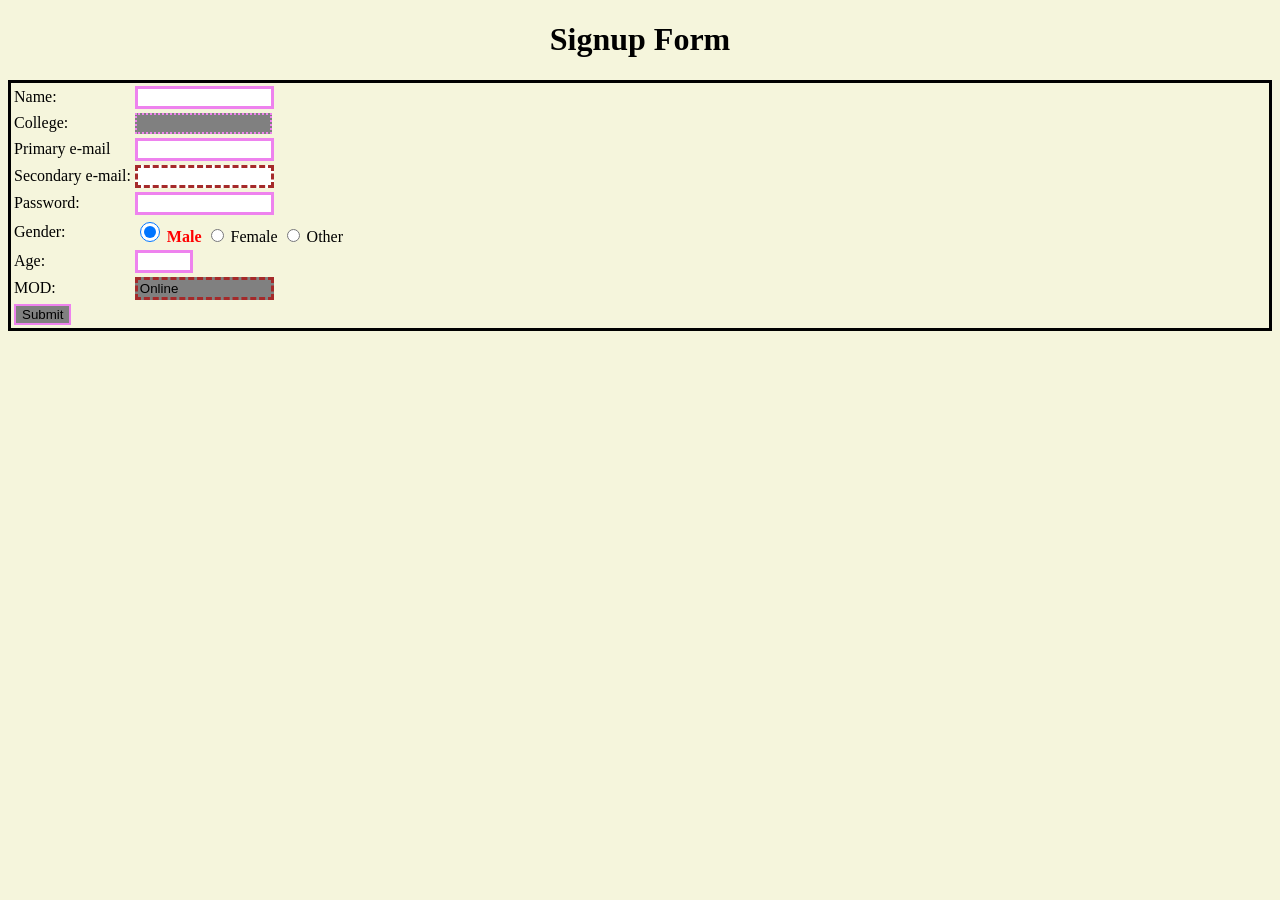
==== index.html @ 343b7a9a "First commit" ====
<!DOCTYPE html>
<html lang="en">
<head>
    <meta charset="UTF-8">
    <meta name="viewport" content="width=device-width, initial-scale=1.0">
    <title>Student Form</title>
    <link rel="stylesheet" type="text/css" href="index.css">
   
 
</head>
<body>
    <h1>Signup Form</h1>
    <form action="response.html">
    <table>
        <tr>
            <td>
                <label>Name:</label>
            </td>
            <td>
                <input type="text" name="n" size="15" required>
                <p>Enter your name</p>
            </td>
        </tr>
    

        <tr>
            <td>
                <label>College:</label>
            </td>
            <td>
                <input type="text" name="clg" size="15" disabled>
            </td>
        </tr>

        <tr>
            <td>
                 <label>Primary e-mail</label>
            </td>
            <td>
                 <input type="email" name="e" size="15" required> 
                 <p>Enter your e-mail</p>
                 <img class="valid" src="" alt="correct">
                 <img class="invalid" src="" alt="incorrect">
            </td>
        </tr>

        <tr>
            <td>
                 <label>Secondary e-mail:</label>
            </td>
            <td>
                 <input type="email" name="se" size="15">
                 <p>Enter your secondary email</p>
            </td>
        </tr>

        <tr>
            <td>
                 <label>Password:</label>
            </td>
            <td>
                 <input type="password" name="p" size="15" required>
                 <p>Enter password</p>
            </td>
        </tr>

        <tr>
            <td>
                 <label>Gender:</label>
            </td>
            <td>
                <input type="radio" name="gender" value="M" checked>            
                 <label >Male</label>
            
        
                <input type="radio" name="gender" value="F">
                 <label >Female</label>
             

                <input type="radio" name="gender" value="O">
                 <label >Other</label>  
            </td>
        </tr>

        <tr>
            <td>
                <label>Age:</label>
            </td>
            <td>
                <input type="number" name="age" max="100" min="18" size="15" required >
                <p>Enter your age</p>
            </td>
        </tr>

        <tr>
            <td>
                <label>MOD:</label>
            </td>
            <td>
                <input type="text" name="mod" size="15" value="Online" readonly>
            </td>
        </tr>
         <tr>
            <td> 
                <input type="submit" name="submit">
            </td>
         </tr>
        

    </table>
    </form>
</body>
</html>
---- index.css ----
body{
        background-color: beige;
        font-family: cursive;
}

h1{
    text-align: center;
}

form{
    border: 3px solid black;
}

input:required
{
    border: 3px solid violet;
}

input:not(:required)
{
    border: 3px dashed brown;
}

input:disabled
{
    border: 2px dotted violet;
}

input:read-only
{
    background-color: gray;
}

p{
    display: none;
}

input:hover + p
{
    display: inline;
    background-color: red;
    font-family: monospace;
}

input:focus
{
   background-color: rgb(175, 211, 226);
   font-weight: bold;
}

img
{
    display: none;
}

input[type="email"]:focus:valid~img.valid
{
    display: inline;
    height: 20px;
    width: 20px;
}

input[type="email"]:focus:invalid~img.invalid
{
    display: inline;
    height: 20px;
    width: 20px;
}

input[type="radio"]:checked
{
    width: 20px;
    height: 20px;
}

input[type="radio"]:checked + label
{
    font-weight: bold;
    color: red;
}

input[type="submit"]
{
    border: 2px solid violet;
}
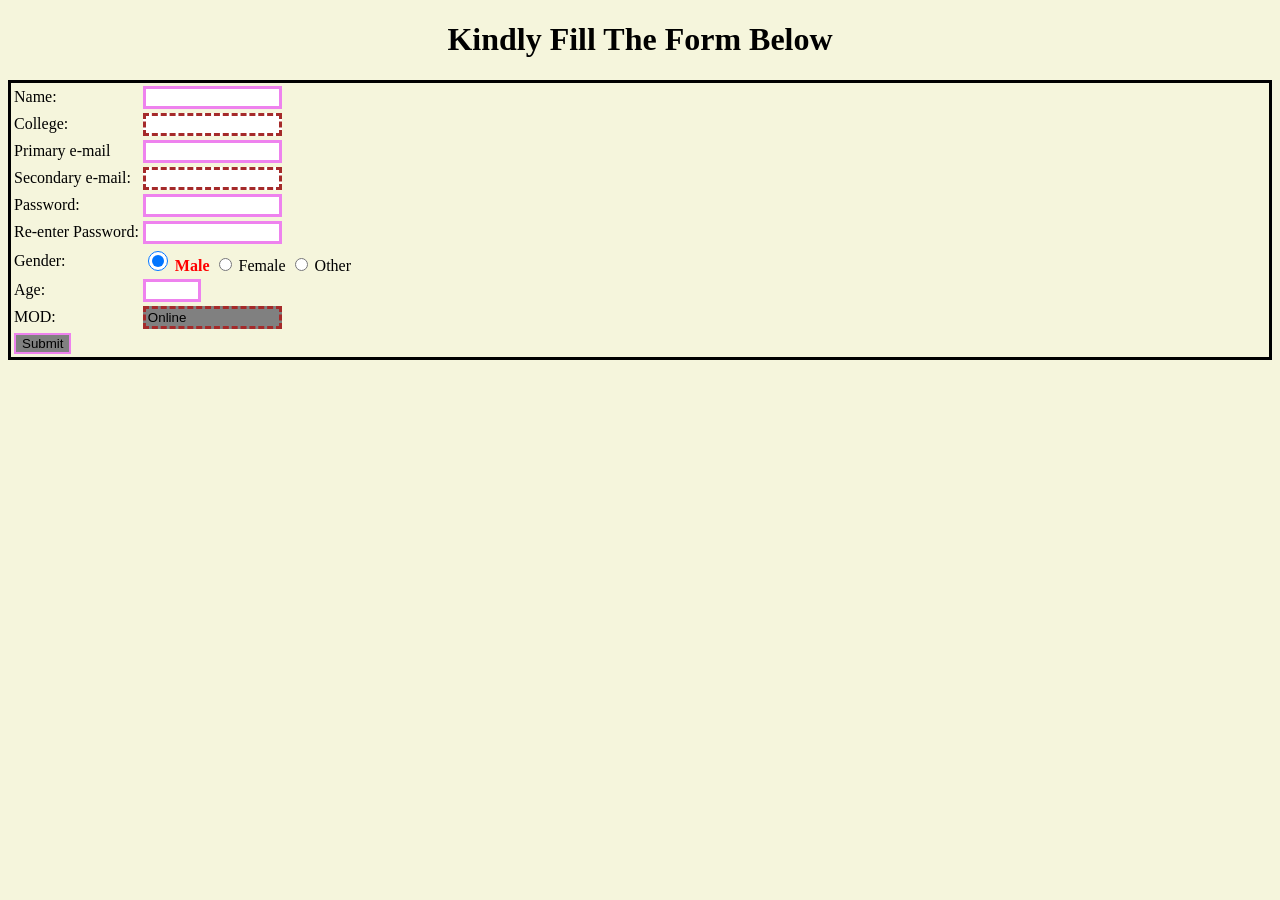
==== commit c0eda26a: "First commit" ====
--- a/index.html
+++ b/index.html
@@ -9,7 +9,7 @@
  
 </head>
 <body>
-    <h1>Signup Form</h1>
+    <h1>Kindly Fill The Form Below</h1>
     <form action="response.html">
     <table>
         <tr>
@@ -28,7 +28,8 @@
                 <label>College:</label>
             </td>
             <td>
-                <input type="text" name="clg" size="15" disabled>
+                <input type="text" name="clg" size="15">
+                <p>Enter your college name</p>
             </td>
         </tr>
 
@@ -50,7 +51,7 @@
             </td>
             <td>
                  <input type="email" name="se" size="15">
-                 <p>Enter your secondary email</p>
+                 <p>Enter your secondary email (optional)</p>
             </td>
         </tr>
 
@@ -61,6 +62,16 @@
             <td>
                  <input type="password" name="p" size="15" required>
                  <p>Enter password</p>
+            </td>
+        </tr>
+
+        <tr>
+            <td>
+                 <label>Re-enter Password:</label>
+            </td>
+            <td>
+                 <input type="password" name="p" size="15" required>
+                 <p>ReEnter password</p>
             </td>
         </tr>
 
@@ -103,10 +114,10 @@
          <tr>
             <td> 
                 <input type="submit" name="submit">
+                <pre>Click here to submit 
+your form</pre>
             </td>
          </tr>
-        
-
     </table>
     </form>
 </body>
--- a/index.css
+++ b/index.css
@@ -38,8 +38,19 @@
 input:hover + p
 {
     display: inline;
-    background-color: red;
+    background-color: rgb(114, 209, 232);
     font-family: monospace;
+}
+
+pre{
+    display: none;
+}
+
+input:hover + pre
+{
+    display: inline;
+    background-color: rgb(114, 209, 232);
+    font-family: monospace;   
 }
 
 input:focus
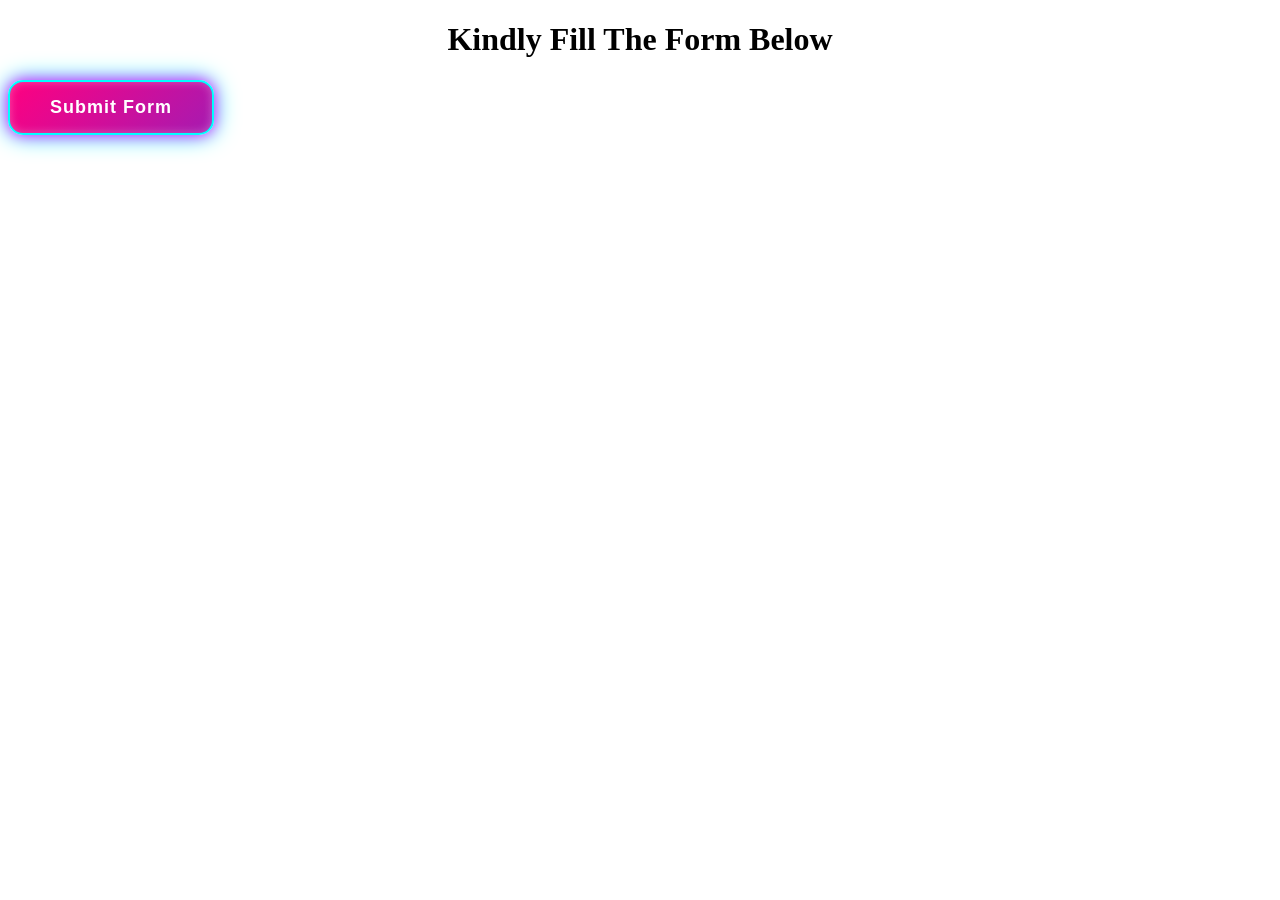
==== commit f68ae355: "Initial commit" ====
--- a/index.html
+++ b/index.html
@@ -1,124 +1,65 @@
 <!DOCTYPE html>
 <html lang="en">
+
 <head>
+
     <meta charset="UTF-8">
-    <meta name="viewport" content="width=device-width, initial-scale=1.0">
+
+    <meta name="viewport"
+          content="width=device-width, initial-scale=1.0">
+
     <title>Student Form</title>
-    <link rel="stylesheet" type="text/css" href="index.css">
-   
- 
+
+    <link rel="stylesheet" href="index.css">
+
 </head>
+
 <body>
-    <h1>Kindly Fill The Form Below</h1>
-    <form action="response.html">
-    <table>
-        <tr>
-            <td>
-                <label>Name:</label>
-            </td>
-            <td>
-                <input type="text" name="n" size="15" required>
-                <p>Enter your name</p>
-            </td>
-        </tr>
-    
 
-        <tr>
-            <td>
-                <label>College:</label>
-            </td>
-            <td>
-                <input type="text" name="clg" size="15">
-                <p>Enter your college name</p>
-            </td>
-        </tr>
+    <div class="form-container">
+        <h1 style="text-align:center;">Kindly Fill The Form Below</h1>
 
-        <tr>
-            <td>
-                 <label>Primary e-mail</label>
-            </td>
-            <td>
-                 <input type="email" name="e" size="15" required> 
-                 <p>Enter your e-mail</p>
-                 <img class="valid" src="" alt="correct">
-                 <img class="invalid" src="" alt="incorrect">
-            </td>
-        </tr>
 
-        <tr>
-            <td>
-                 <label>Secondary e-mail:</label>
-            </td>
-            <td>
-                 <input type="email" name="se" size="15">
-                 <p>Enter your secondary email (optional)</p>
-            </td>
-        </tr>
+        <!-- VISME FORM -->
+        <div class="visme_d"
+             data-title="Mailing List Sign Up Form"
+             data-url="rzn9j6pn-mailing-list-sign-up-form?fullPage=true"
+             data-domain="forms"
+             data-full-page="false"
+             data-min-height="700px"
+             data-form-id="182985">
+        </div>
 
-        <tr>
-            <td>
-                 <label>Password:</label>
-            </td>
-            <td>
-                 <input type="password" name="p" size="15" required>
-                 <p>Enter password</p>
-            </td>
-        </tr>
+        <!-- VISME SCRIPT -->
 
-        <tr>
-            <td>
-                 <label>Re-enter Password:</label>
-            </td>
-            <td>
-                 <input type="password" name="p" size="15" required>
-                 <p>ReEnter password</p>
-            </td>
-        </tr>
+        <script src="https://static-bundles.visme.co/forms/vismeforms-embed.js"></script>
 
-        <tr>
-            <td>
-                 <label>Gender:</label>
-            </td>
-            <td>
-                <input type="radio" name="gender" value="M" checked>            
-                 <label >Male</label>
-            
-        
-                <input type="radio" name="gender" value="F">
-                 <label >Female</label>
-             
+        <!-- CUSTOM SUBMIT BUTTON -->
 
-                <input type="radio" name="gender" value="O">
-                 <label >Other</label>  
-            </td>
-        </tr>
+        <div class="btn-area">
 
-        <tr>
-            <td>
-                <label>Age:</label>
-            </td>
-            <td>
-                <input type="number" name="age" max="100" min="18" size="15" required >
-                <p>Enter your age</p>
-            </td>
-        </tr>
+            <button id="submitBtn">
+                Submit Form
+            </button>
 
-        <tr>
-            <td>
-                <label>MOD:</label>
-            </td>
-            <td>
-                <input type="text" name="mod" size="15" value="Online" readonly>
-            </td>
-        </tr>
-         <tr>
-            <td> 
-                <input type="submit" name="submit">
-                <pre>Click here to submit 
-your form</pre>
-            </td>
-         </tr>
-    </table>
-    </form>
+        </div>
+
+    </div>
+
+    <!-- REDIRECT SCRIPT -->
+
+    <script>
+
+        document
+            .getElementById("submitBtn")
+            .addEventListener("click", function(){
+
+                window.location.href = "response.html";
+
+            });
+
+    </script>
+
 </body>
+
 </html>
--- a/index.css
+++ b/index.css
@@ -1,96 +1,80 @@
-body{
-        background-color: beige;
-        font-family: cursive;
+#submitBtn{
+
+    padding: 15px 40px;
+
+    border: 2px solid #00ffff;
+
+    border-radius: 15px;
+
+    font-size: 18px;
+
+    font-weight: bold;
+
+    letter-spacing: 1px;
+
+    cursor: pointer;
+
+    color: white;
+
+    background: linear-gradient(
+        135deg,
+        #ff0080,
+        #7928ca,
+        #00ffff
+    );
+
+    background-size: 300% 300%;
+
+    box-shadow:
+        0 0 15px #ff00ff,
+        0 0 25px #00ffff,
+        inset 0 0 10px rgba(255,255,255,0.3);
+
+    transition: 0.4s;
+
+    animation: gradientMove 5s ease infinite;
 }
 
-h1{
-    text-align: center;
+/* HOVER EFFECT */
+
+#submitBtn:hover{
+
+    transform: scale(1.08);
+
+    background-position: right center;
+
+    box-shadow:
+        0 0 25px #ff00ff,
+        0 0 45px #00ffff,
+        0 0 65px #7928ca;
+
+    color: #fff;
 }
 
-form{
-    border: 3px solid black;
+/* CLICK EFFECT */
+
+#submitBtn:active{
+
+    transform: scale(0.96);
+
+    box-shadow:
+        0 0 10px #ff00ff,
+        0 0 20px #00ffff;
 }
 
-input:required
-{
-    border: 3px solid violet;
-}
+/* ANIMATED GRADIENT */
 
-input:not(:required)
-{
-    border: 3px dashed brown;
-}
+@keyframes gradientMove{
 
-input:disabled
-{
-    border: 2px dotted violet;
-}
+    0%{
+        background-position: 0% 50%;
+    }
 
-input:read-only
-{
-    background-color: gray;
-}
+    50%{
+        background-position: 100% 50%;
+    }
 
-p{
-    display: none;
-}
-
-input:hover + p
-{
-    display: inline;
-    background-color: rgb(114, 209, 232);
-    font-family: monospace;
-}
-
-pre{
-    display: none;
-}
-
-input:hover + pre
-{
-    display: inline;
-    background-color: rgb(114, 209, 232);
-    font-family: monospace;   
-}
-
-input:focus
-{
-   background-color: rgb(175, 211, 226);
-   font-weight: bold;
-}
-
-img
-{
-    display: none;
-}
-
-input[type="email"]:focus:valid~img.valid
-{
-    display: inline;
-    height: 20px;
-    width: 20px;
-}
-
-input[type="email"]:focus:invalid~img.invalid
-{
-    display: inline;
-    height: 20px;
-    width: 20px;
-}
-
-input[type="radio"]:checked
-{
-    width: 20px;
-    height: 20px;
-}
-
-input[type="radio"]:checked + label
-{
-    font-weight: bold;
-    color: red;
-}
-
-input[type="submit"]
-{
-    border: 2px solid violet;
+    100%{
+        background-position: 0% 50%;
+    }
 }
